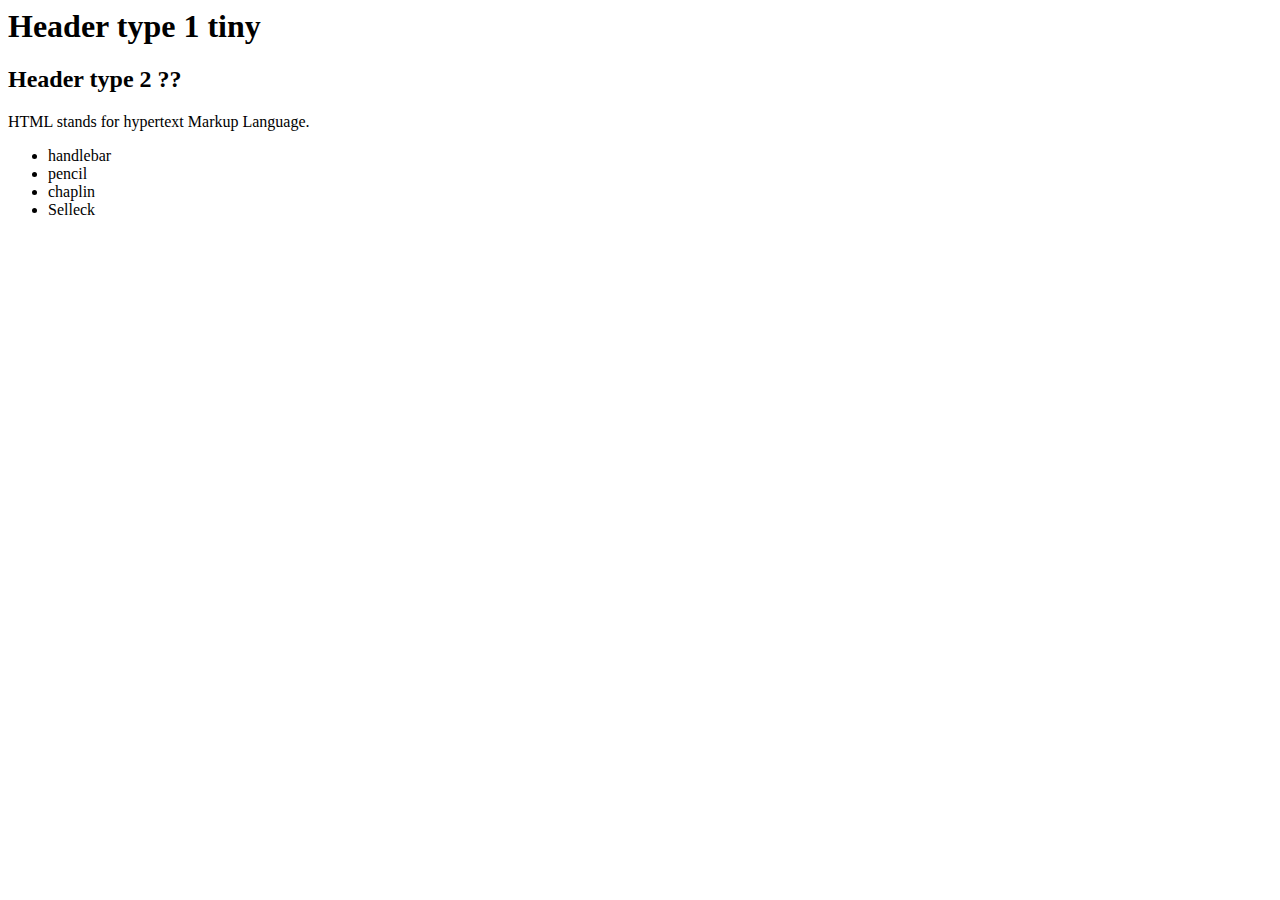
==== index.html @ 06d223ed "Update index.html" ====
<!--doctype tells it to get newest version-->
<!DOCTYPE>
<html>
<!--add stuff here-->
  <head>
 <!--stuff in the head is stuff the user doesn't see except the title-->
  <title>HTML and CSS Workshop</title>
  
  </head>
  <body>
 <!--stuff you see here  p marker is for paragraph-->
    <h1>Header type 1 tiny</h1>
    <h2>Header type 2 ??</h2>
  <p> HTML stands for hypertext Markup Language. </p>
  <!-- listing stuff-->
    <ul>
      <li> handlebar</li>
      <li> pencil </li>
      <li>chaplin</li>
      <li>Selleck</li>
    </ul>
    
  </body>
<!--closing stuff-->
</html>
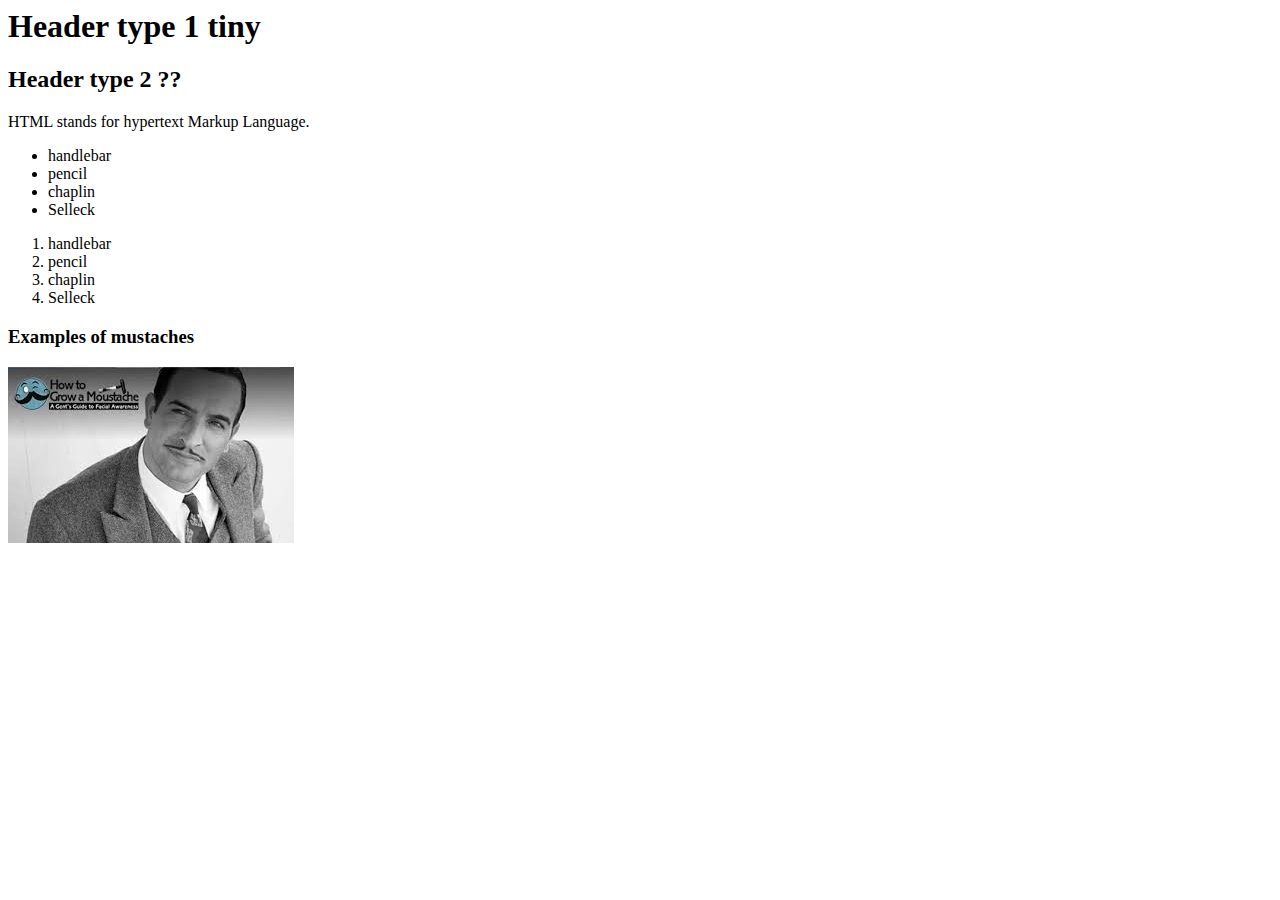
==== commit d5452b64: "Update index.html" ====
--- a/index.html
+++ b/index.html
@@ -19,7 +19,15 @@
       <li>chaplin</li>
       <li>Selleck</li>
     </ul>
+        <ol>
+      <li> handlebar</li>
+      <li> pencil </li>
+      <li>chaplin</li>
+      <li>Selleck</li>
+    </ol>
     
-  </body>
+    <h3>Examples of mustaches </h3>
+    <img src="[data-uri]" />
+      </body>
 <!--closing stuff-->
 </html>
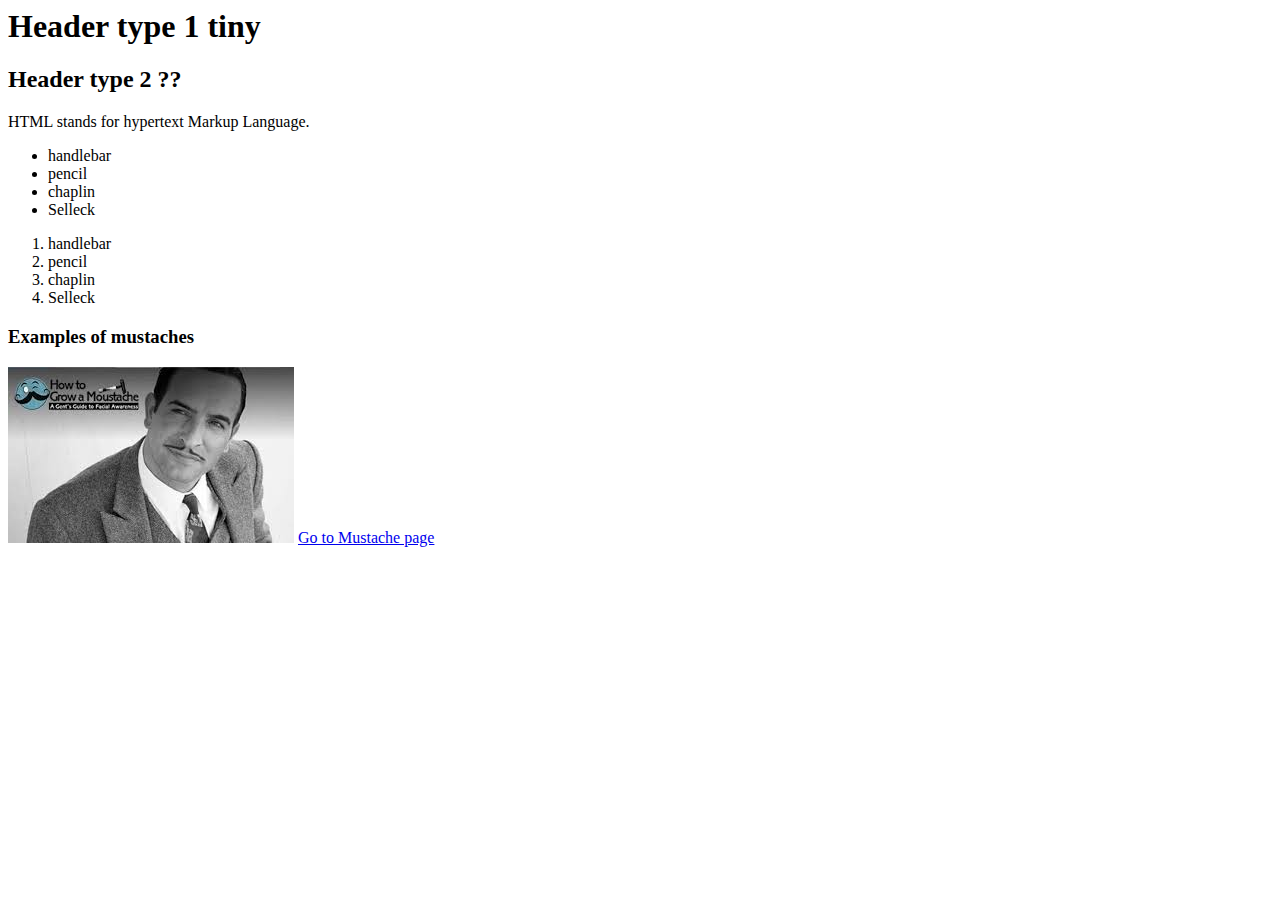
==== commit 31ef686e: "Update index.html" ====
--- a/index.html
+++ b/index.html
@@ -27,7 +27,12 @@
     </ol>
     
     <h3>Examples of mustaches </h3>
+    <!-- img src = source "" /> is the closing -->
     <img src="[data-uri]" />
+    <!---use the a href for hyper link, part between end > and </a> is for linkage-->
+    <a href="mustache.html"
+  
+       >Go to Mustache page</a>
       </body>
 <!--closing stuff-->
 </html>
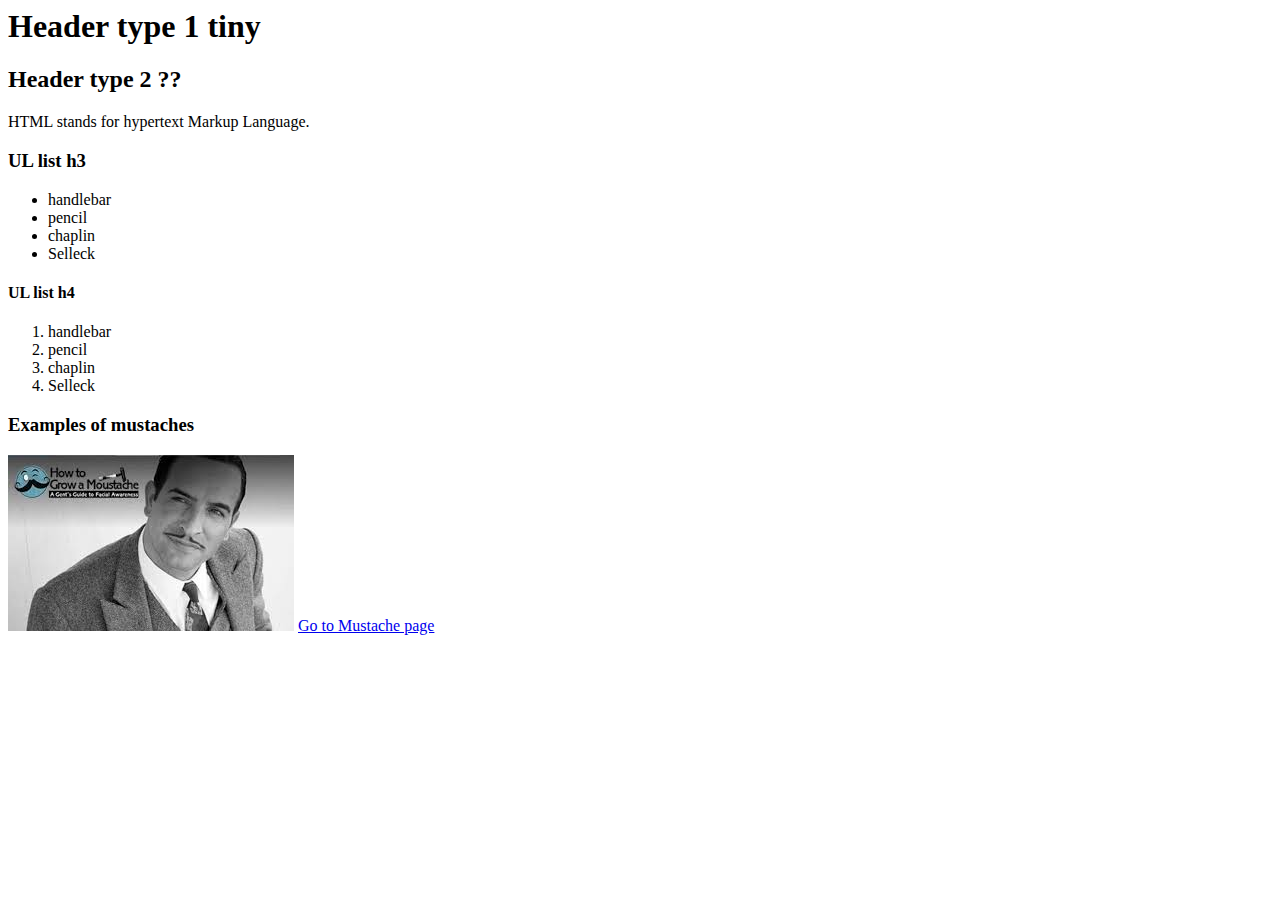
==== commit b9ab7e85: "Update index.html" ====
--- a/index.html
+++ b/index.html
@@ -13,12 +13,14 @@
     <h2>Header type 2 ??</h2>
   <p> HTML stands for hypertext Markup Language. </p>
   <!-- listing stuff-->
+    <h3> UL list h3 </h3>
     <ul>
       <li> handlebar</li>
       <li> pencil </li>
       <li>chaplin</li>
       <li>Selleck</li>
     </ul>
+    <h4> UL list h4 </h4>
         <ol>
       <li> handlebar</li>
       <li> pencil </li>
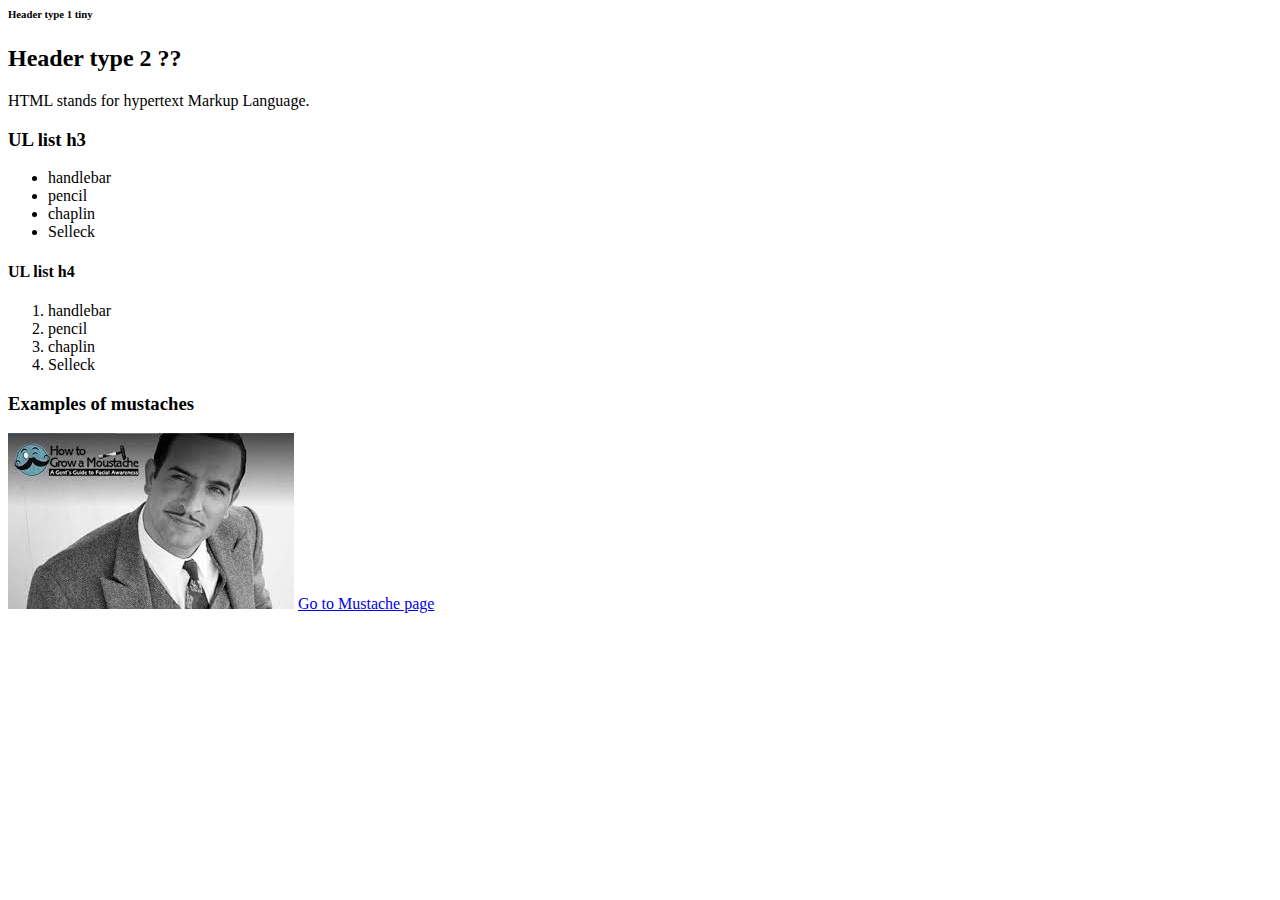
==== commit 280ffba7: "Update index.html" ====
--- a/index.html
+++ b/index.html
@@ -9,7 +9,7 @@
   </head>
   <body>
  <!--stuff you see here  p marker is for paragraph-->
-    <h1>Header type 1 tiny</h1>
+    <h6>Header type 1 tiny</h6>
     <h2>Header type 2 ??</h2>
   <p> HTML stands for hypertext Markup Language. </p>
   <!-- listing stuff-->
@@ -33,8 +33,9 @@
     <img src="[data-uri]" />
     <!---use the a href for hyper link, part between end > and </a> is for linkage-->
     <a href="mustache.html"
-  
        >Go to Mustache page</a>
+    
+    
       </body>
 <!--closing stuff-->
 </html>
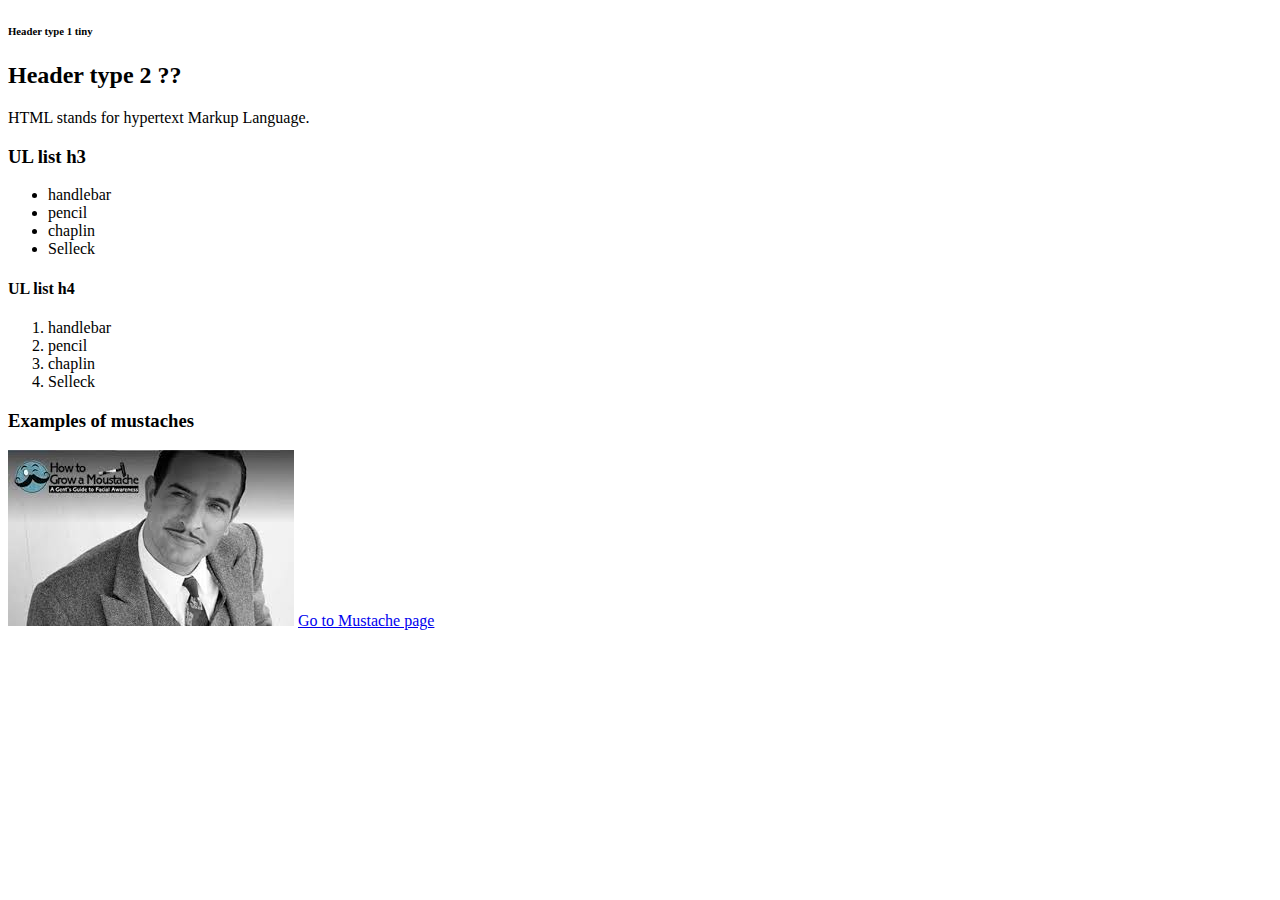
==== commit b83feac8: "Update index.html" ====
--- a/index.html
+++ b/index.html
@@ -1,5 +1,6 @@
 <!--doctype tells it to get newest version-->
-<!DOCTYPE>
+<!DOCTYPE html>
+<!-- default without CSS saraf font, bold, big and small spacing around-->
 <html>
 <!--add stuff here-->
   <head>
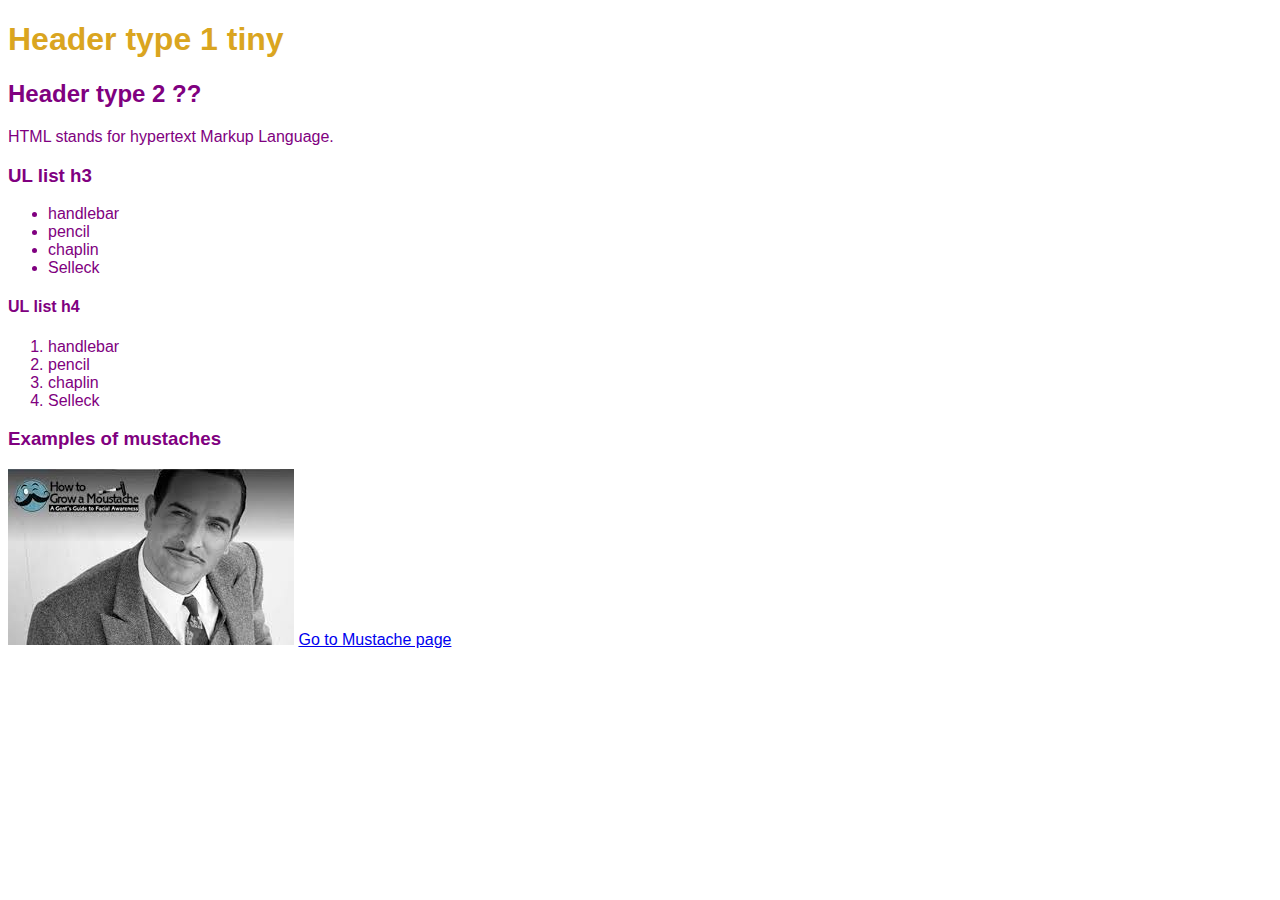
==== commit 3c7b810d: "Update index.html" ====
--- a/index.html
+++ b/index.html
@@ -6,11 +6,11 @@
   <head>
  <!--stuff in the head is stuff the user doesn't see except the title-->
   <title>HTML and CSS Workshop</title>
-  
+  <link rel="stylesheet" href="main.css" />
   </head>
   <body>
  <!--stuff you see here  p marker is for paragraph-->
-    <h6>Header type 1 tiny</h6>
+    <h1>Header type 1 tiny</h1>
     <h2>Header type 2 ??</h2>
   <p> HTML stands for hypertext Markup Language. </p>
   <!-- listing stuff-->
--- a/main.css
+++ b/main.css
@@ -0,0 +1,13 @@
+/* comments */
+/* css can target different elements and apply style */
+/* target whole page*/
+
+/*body is target*/
+/* what you can effect, value you give separate all things with color*/
+body {
+  font-family: Cursive, sans-serif;
+  color: purple;
+  }
+h1 {
+  color: goldenrod;
+}
